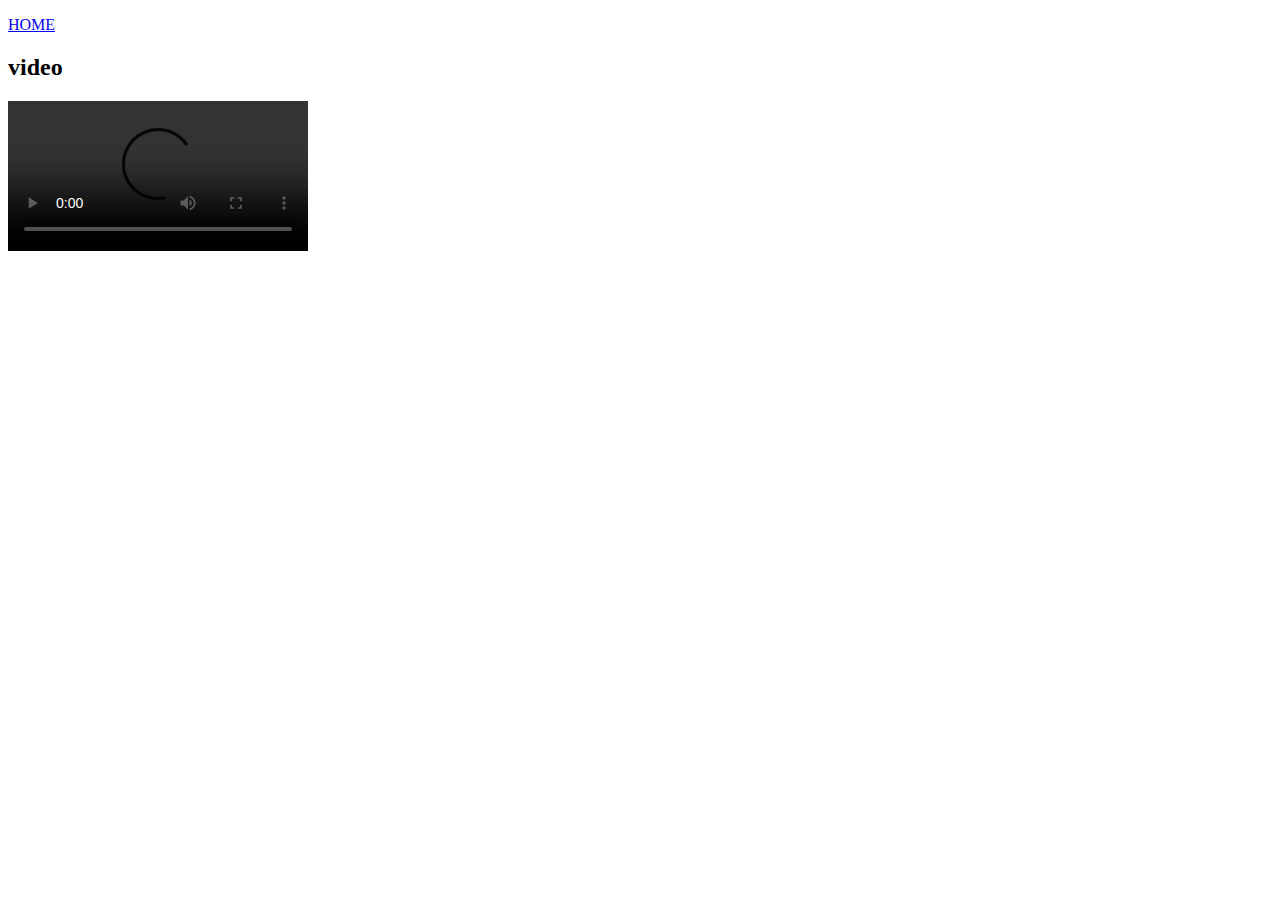
==== Video.html @ 9b634884 "Add files via upload" ====
<!DOCTYPE html>
<html>
<head>
<meta http-equiv="Content-Type" content="text/html; charset=utf-8" />
<title>Video.html</title>
</head>

<body>
<p><a href="index.html"> HOME </a></p>
    <h2>video</h2>
    <video width="" height="" controls> 
    <source src="ski .mp4"  type="video/mp4"/>
    </video>
</body>
</html>
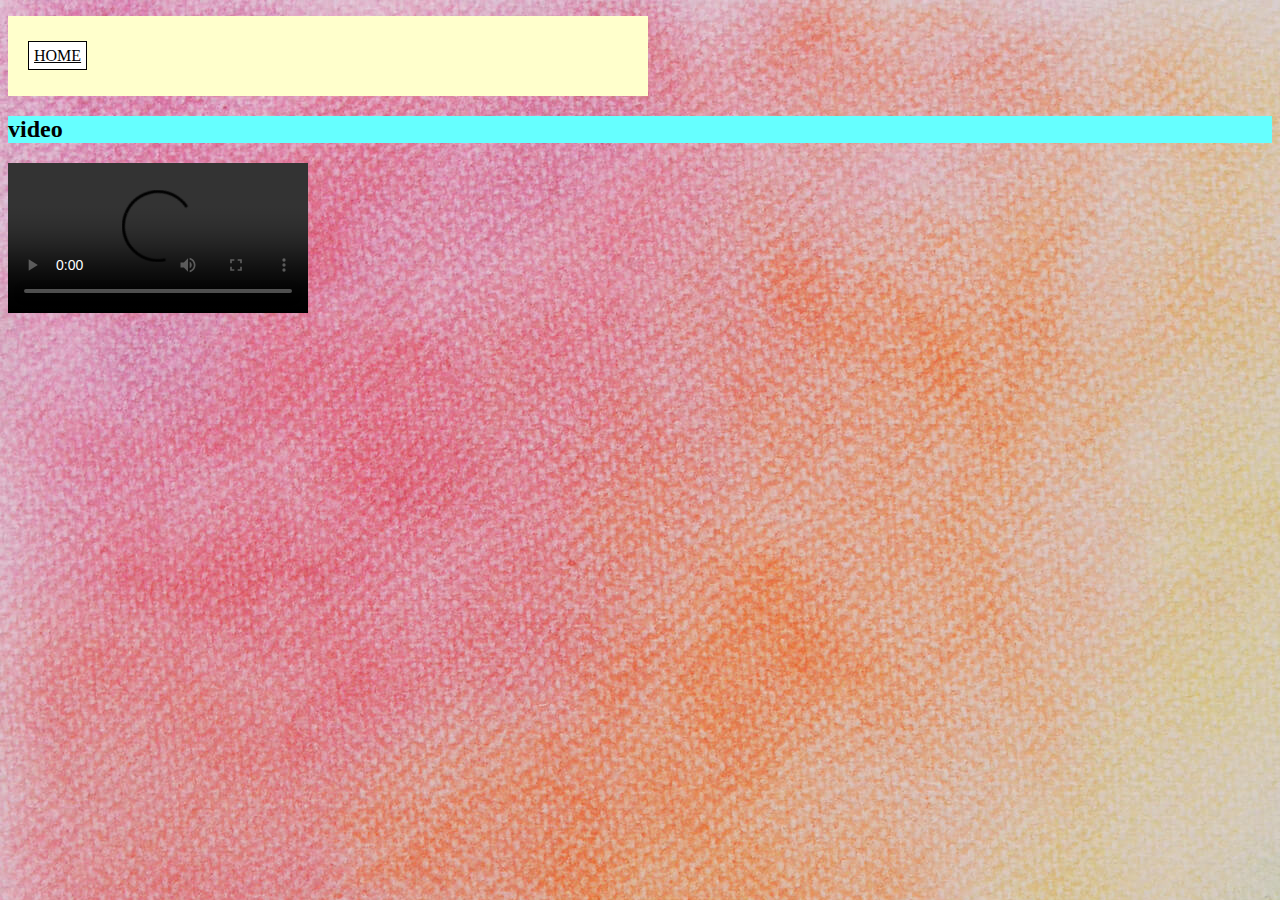
==== commit c4010ab1: "My web" ====
--- a/Video.html
+++ b/Video.html
@@ -3,6 +3,7 @@
 <head>
 <meta http-equiv="Content-Type" content="text/html; charset=utf-8" />
 <title>Video.html</title>
+<link rel="stylesheet" href="pozadina.css"/>
 </head>
 
 <body>
--- a/pozadina.css
+++ b/pozadina.css
@@ -0,0 +1,34 @@
+@charset "utf-8";
+/* CSS Document */
+
+p{
+	color:#3F0;
+	font-family:"Palatino Linotype", "Book Antiqua", Palatino, serif;
+	font-size: 16px;
+	line-height: 18px;
+	width: 600px;
+	background-color:#FFC;
+	padding: 20px;
+	}
+
+h1, h2{
+	font:"Comic Sans MS", cursive;
+	background-color:#6FF
+	}
+span {color:rgb(255,0,255);}
+body{
+	background-image:url(slike/udruga-ozana-pozadina-1.jpg)
+	}
+
+a:link {
+	color:black;
+	background-color:white;
+	padding: 5px;
+	line-height:40px;
+	border:1px solid #000000;
+	}
+a:haver{
+	background-color:darkgray;
+	}
+ing{
+	height:200px}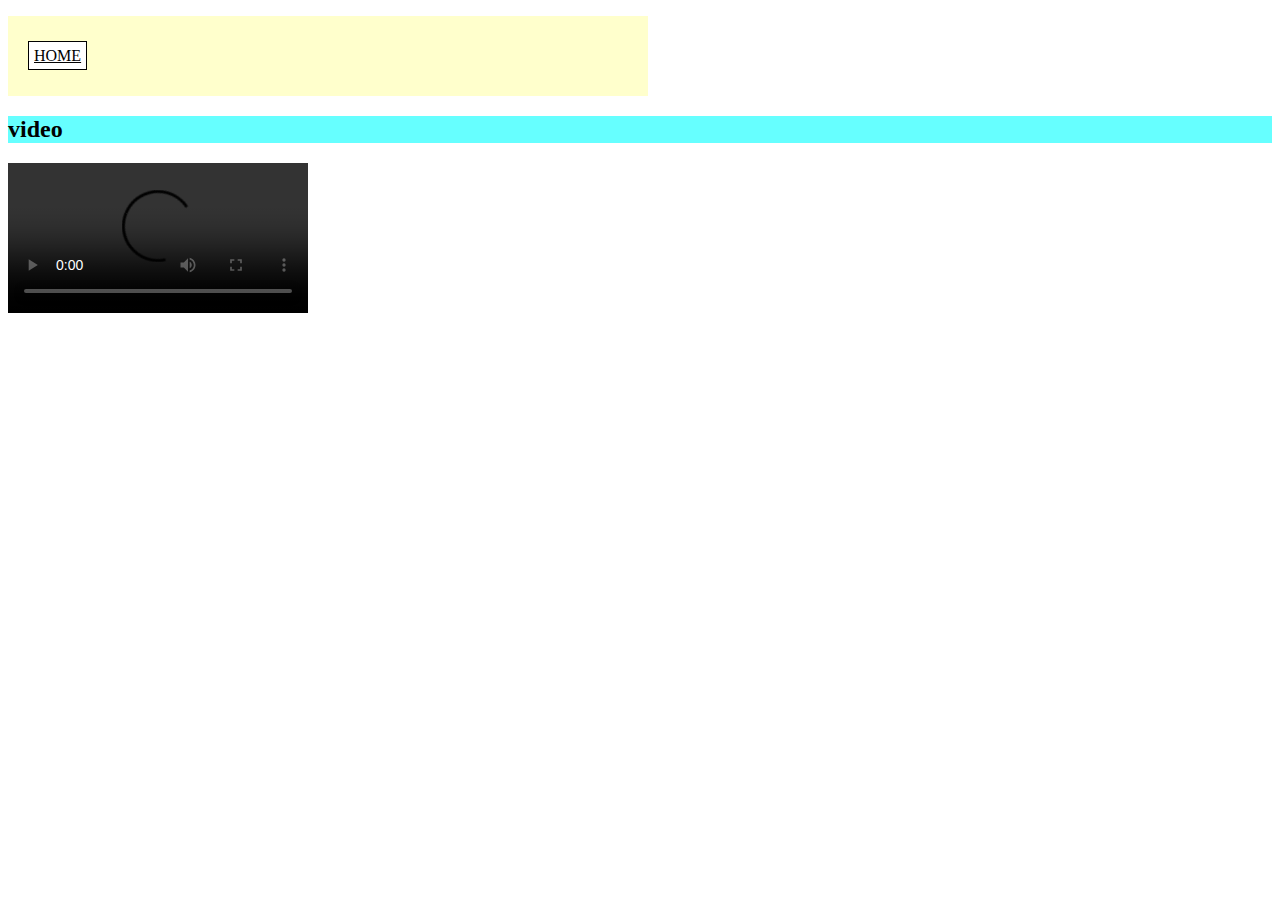
==== commit 1fbee69b: "ostalo" ====
--- a/Video.html
+++ b/Video.html
@@ -9,8 +9,9 @@
 <body>
 <p><a href="index.html"> HOME </a></p>
     <h2>video</h2>
-    <video width="" height="" controls> 
-    <source src="ski .mp4"  type="video/mp4"/>
+    <video width="" height="" controls>
+    <source src="slike/ski .mp4" type="video/mp4"/>
+   
     </video>
 </body>
 </html>
